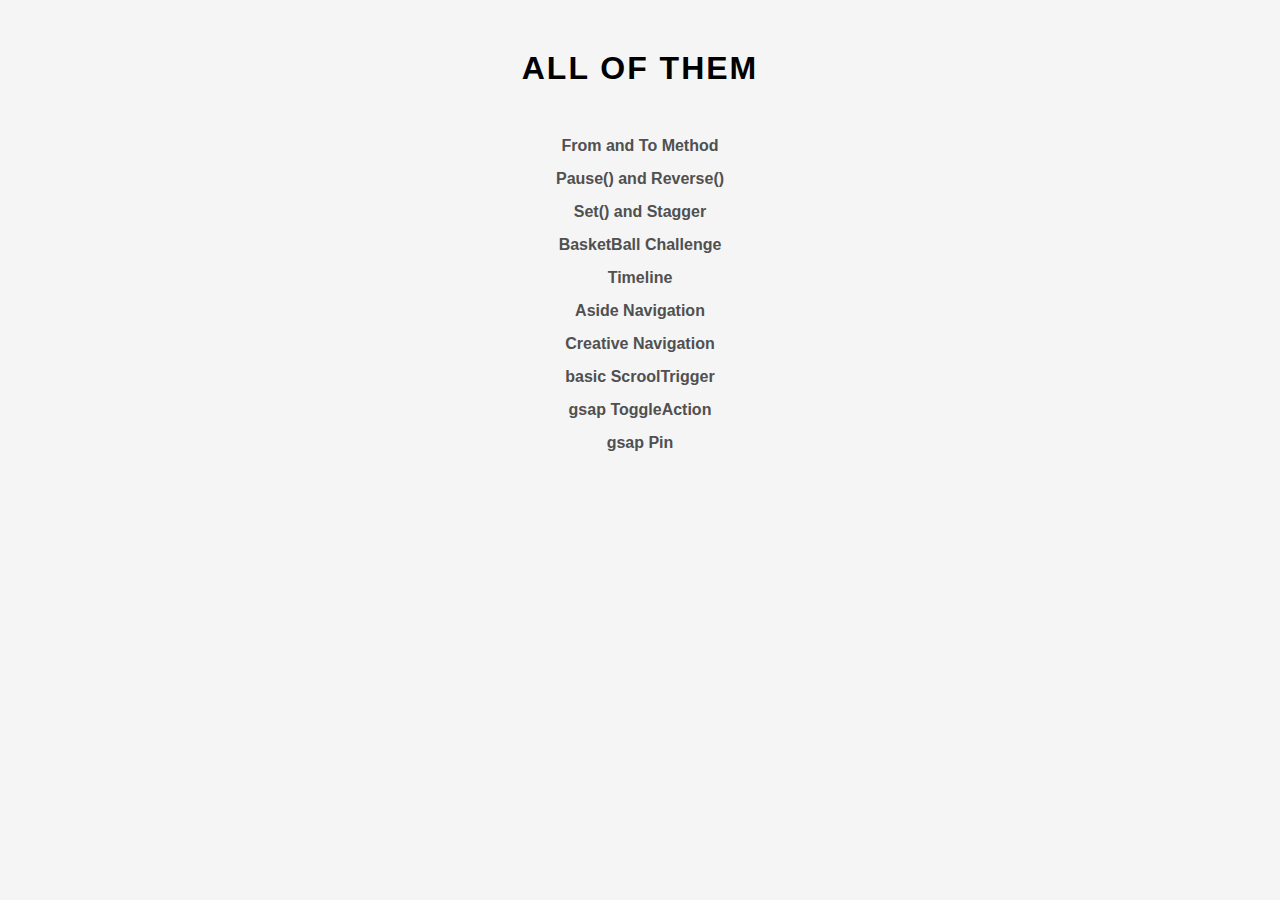
==== index.html @ 802124ed "first commit" ====
<!DOCTYPE html>
<html lang="en">
<head>
    <meta charset="UTF-8">
    <meta name="viewport" content="width=device-width, initial-scale=1.0">
    <title>Advance FrontEnd</title>
    <link rel="stylesheet" href="./Assets/css/main.css">
</head>
<body>
    <h1>All of Them</h1>
    <a href="./Pages/fromAndTo/index.html">From and To Method</a>
    <a href="./Pages/pauseAndReverse/index.html">Pause() and Reverse()</a>
    <a href="./Pages/setAndStagger/index.html">Set() and Stagger</a>
    <a href="./Pages/basketBallChallenge/index.html">BasketBall Challenge</a>
    <a href="./Pages/timeline/index.html">Timeline</a>
    <a href="./Pages/asideNavigation/index.html">Aside Navigation</a>
    <a href="./Pages/creativeNavigation/index.html">Creative Navigation</a>
    <a href="./Pages/basicScrollTrigger/index.html">basic ScroolTrigger</a>
    <a href="./Pages/gsapToggleAction/index.html">gsap ToggleAction</a>
    <a href="./Pages/gsap Pin/index.html">gsap Pin</a>
</body>
</html>
---- Assets/css/main.css ----
*, ::after, ::before {
    margin: 0;
    padding: 0;
    box-sizing: border-box;
}

html, body {
    display: flex;
    align-items: center;
    justify-content: center;
    flex-direction: column;
    background: whitesmoke;
    font-family: 'Segoe UI', Tahoma, Geneva, Verdana, sans-serif;
}

h1 {
    margin: 50px;
    text-transform: uppercase;
    letter-spacing: 2px;
}

a {
    text-decoration: none;
    color: rgb(80, 80, 80);
    font-weight: bold;
    transition: 0.5s;
    margin-bottom: 15px;
}

a:hover {
    color: black;
    letter-spacing: 2px;
}
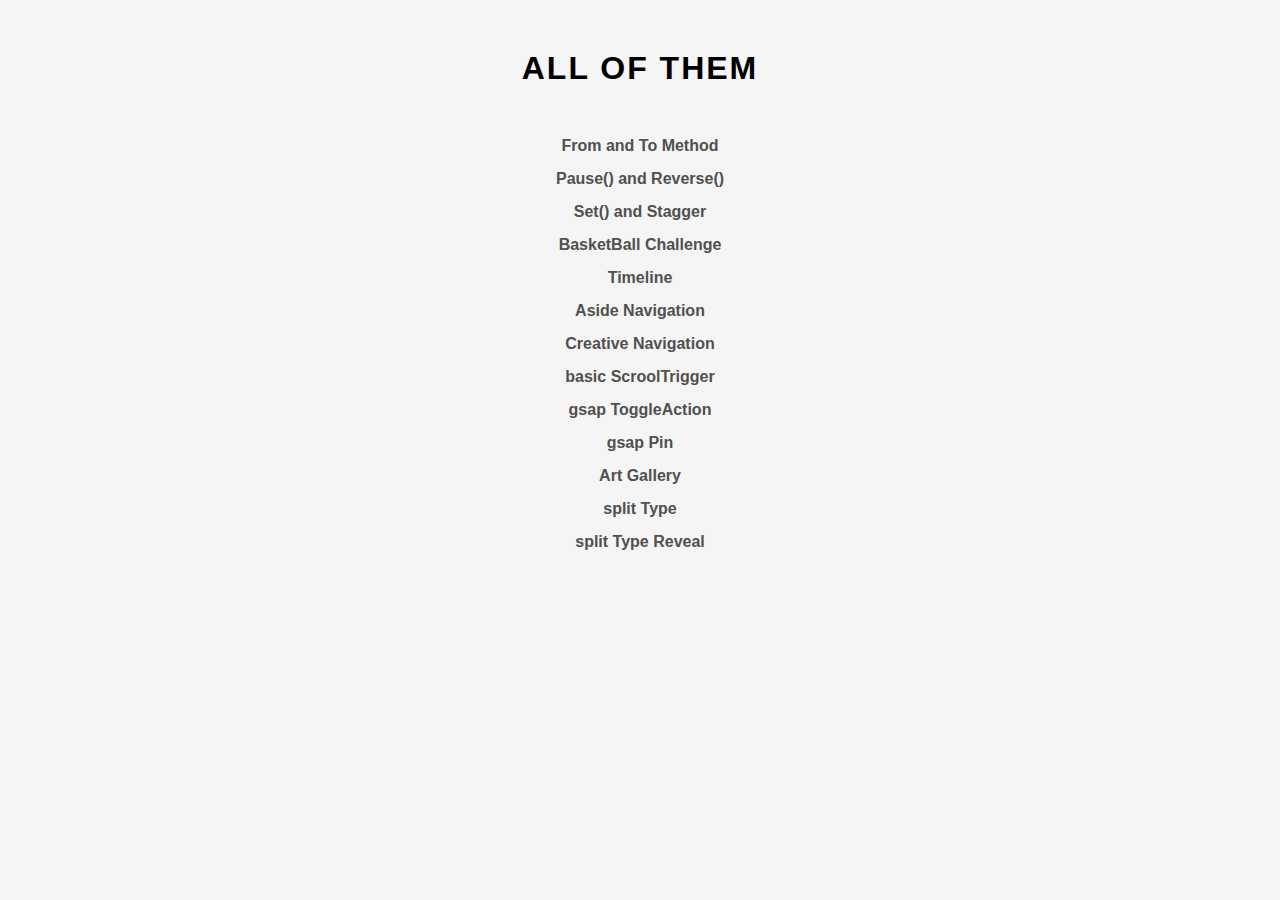
==== commit 5fef1c5c: "16 Mars 2024" ====
--- a/index.html
+++ b/index.html
@@ -18,5 +18,8 @@
     <a href="./Pages/basicScrollTrigger/index.html">basic ScroolTrigger</a>
     <a href="./Pages/gsapToggleAction/index.html">gsap ToggleAction</a>
     <a href="./Pages/gsap Pin/index.html">gsap Pin</a>
+    <a href="./Pages/artGallery/index.html">Art Gallery</a>
+    <a href="./Pages/splitType/index.html">split Type</a>
+    <a href="./Pages/scrollTypeReveal/index.html">split Type Reveal</a>
 </body>
 </html>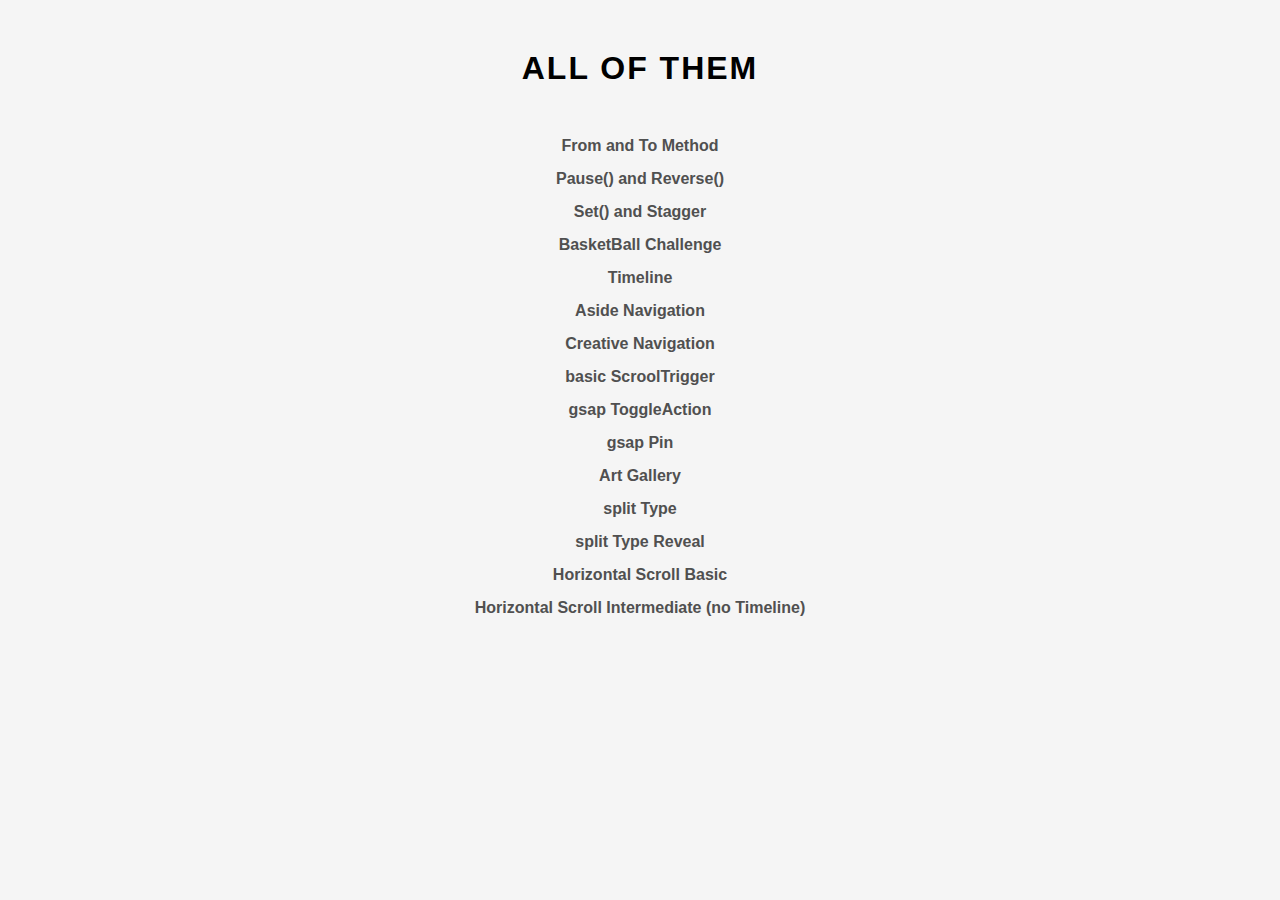
==== commit dd2685f3: "MAJ: 17mai2024" ====
--- a/index.html
+++ b/index.html
@@ -21,5 +21,7 @@
     <a href="./Pages/artGallery/index.html">Art Gallery</a>
     <a href="./Pages/splitType/index.html">split Type</a>
     <a href="./Pages/scrollTypeReveal/index.html">split Type Reveal</a>
+    <a href="./Pages/horizontalScrollBasic/">Horizontal Scroll Basic</a>
+    <a href="./Pages/horizontalScrollNoTimeline/">Horizontal Scroll Intermediate (no Timeline)</a>
 </body>
 </html>